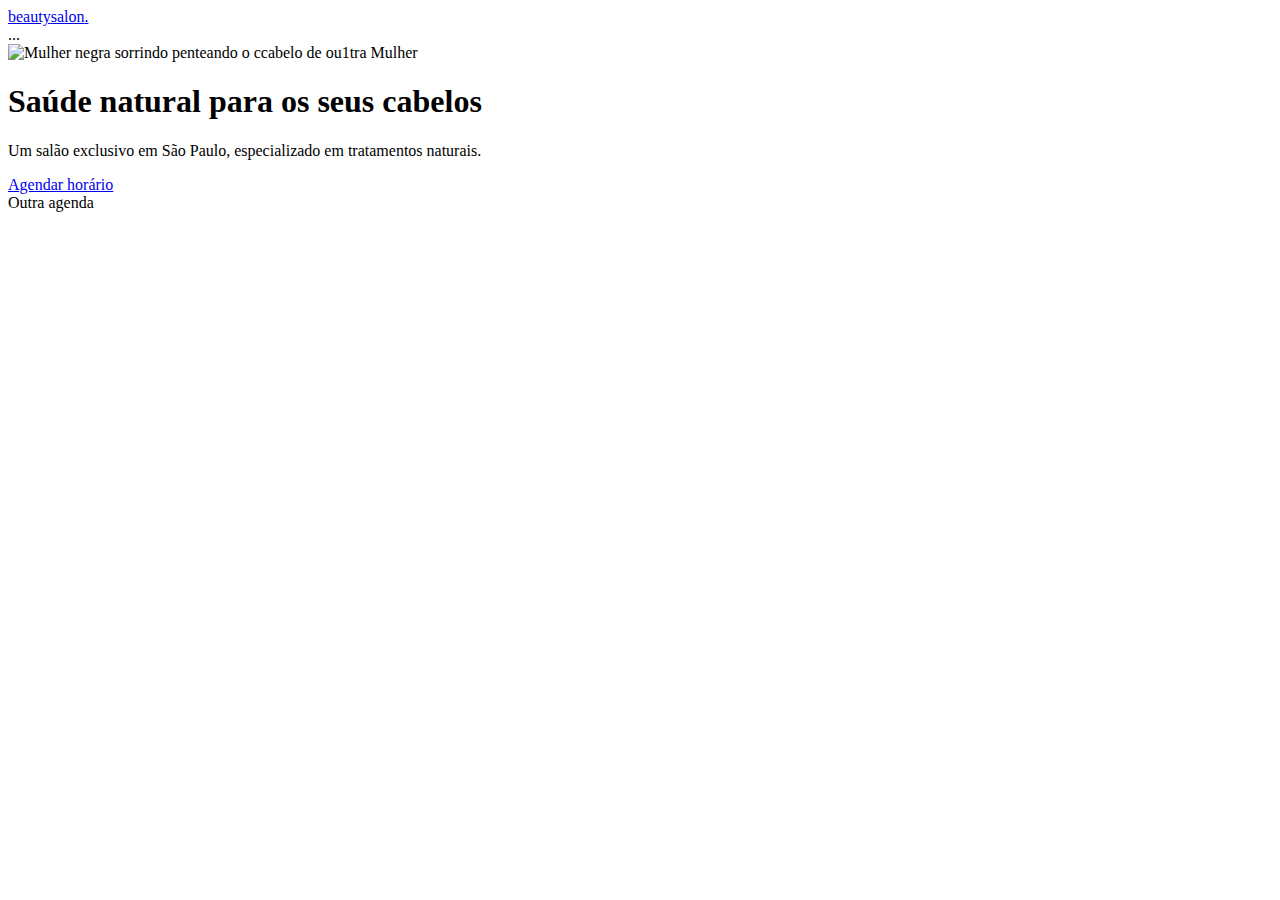
==== beautysalon/index.html @ 8dbf6c57 "Initial commit" ====
<!DOCTYPE html>
<html lang="pt-br">
  <head>
    <meta charset="UTF-8" />
    <meta http-equiv="X-UA-Compatible" content="IE=edge" />
    <meta name="viewport" content="width=device-width, initial-scale=1.0" />
    <title>beautysalon.</title>
    <link rel="stylesheet" src="style.css" href="/style.css" />

    <link rel="preconnect" href="https://fonts.googleapis.com" />
    <link rel="preconnect" href="https://fonts.gstatic.com" crossorigin />
    <link
      href="https://fonts.googleapis.com/css2?family=DM+Sans:wght@400;500;700&family=Poppins:wght@400;500;700&display=swap"
      rel="stylesheet"
    />
  </head>
  <body>
    <header id="header">
      <nav class="container">
        <a class="logo" href="#">beauty<span>salon</span>.</a>
        <div class="menu">...</div>
      </nav>
    </header>

    <main>
      <section class="section" id="home">
        <div class="container grid">
          <div class="image">
            <img
              src="https://media.istockphoto.com/photos/young-woman-looking-for-changes-trying-new-hairstyle-at-beauty-salon-picture-id1271712634?b=1&k=20&m=1271712634&s=170667a&w=0&h=Ud0INi4oFWOP0qOC7Nrg1feH3jeGzuhUbUwZ7rFOooU="
              alt="Mulher negra sorrindo penteando o ccabelo de ou1tra Mulher"
            />
          </div>
          <div class="text">
            <h1>Saúde natural para os seus cabelos</h1>
            <p>
              Um salão exclusivo em São Paulo, especializado em tratamentos
              naturais.
            </p>
          <a class="button" href="#">Agendar horário</a>
        </div>
      </section>
    </main>

    <div class="divider-1"></div>

    <section class="section">
      <div class="cotainer">Outra agenda</div>
    </section>
  </body>
</html>
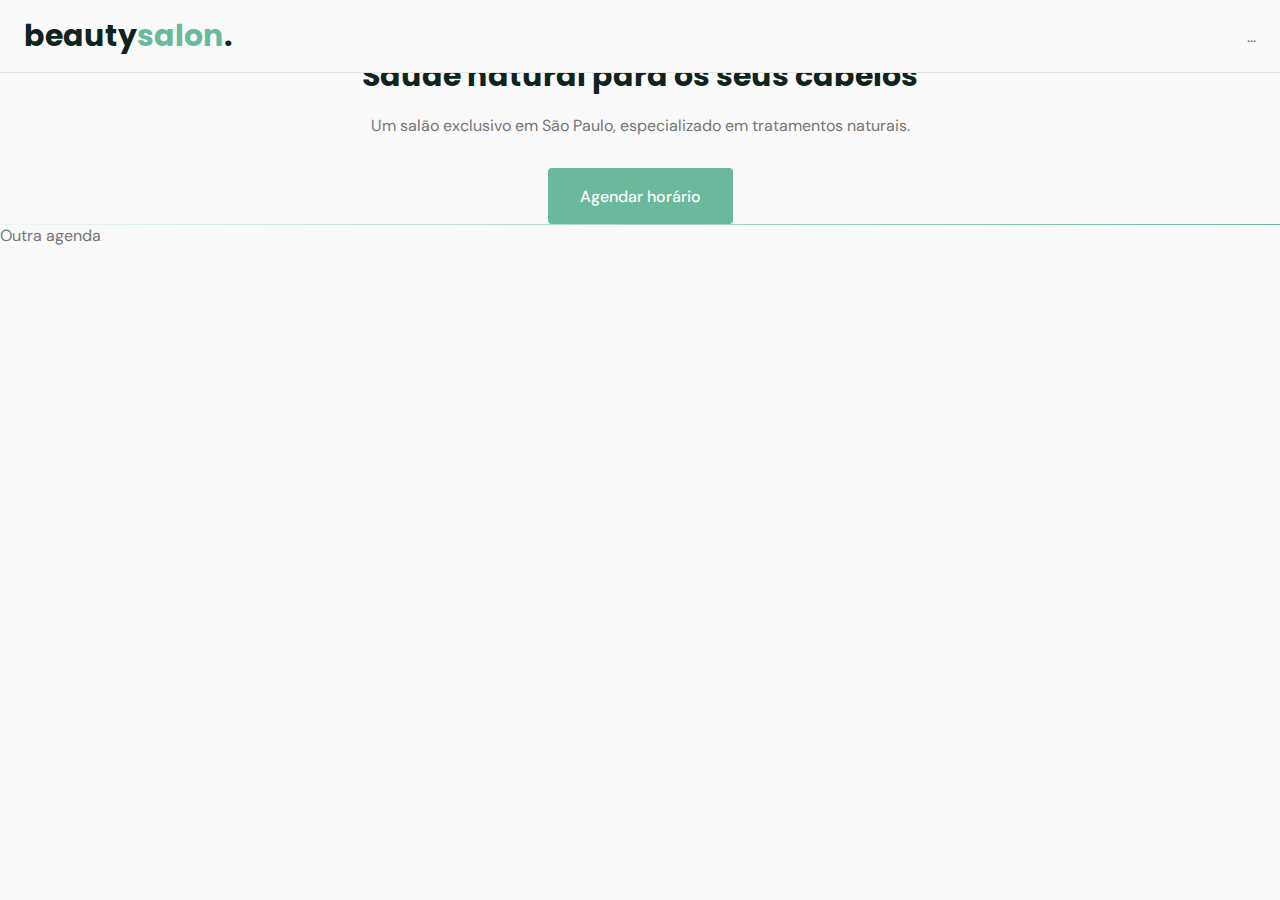
==== commit 4ec0f710: "Portifolio" ====
--- a/beautysalon/index.html
+++ b/beautysalon/index.html
@@ -5,7 +5,7 @@
     <meta http-equiv="X-UA-Compatible" content="IE=edge" />
     <meta name="viewport" content="width=device-width, initial-scale=1.0" />
     <title>beautysalon.</title>
-    <link rel="stylesheet" src="style.css" href="/style.css" />
+    <link rel="stylesheet" src="style.css" href="/beautysalon/style.css" />
 
     <link rel="preconnect" href="https://fonts.googleapis.com" />
     <link rel="preconnect" href="https://fonts.gstatic.com" crossorigin />
--- a/beautysalon/style.css
+++ b/beautysalon/style.css
@@ -0,0 +1,158 @@
+/**Reset**/
+* {
+  margin: 0;
+  padding: 0;
+  box-sizing: border-box;
+}
+a {
+  text-decoration: none;
+}
+img {
+  width: 100%;
+  height: auto;
+}
+
+/*-=--=-=-=-=--=-=--Variables css--=-=-=-=-=--=-=-=-*/
+:root {
+  --header-height: 4.5rem;
+
+  /* colors */
+  --hue: 159;
+  /* HSL color mode */
+  --base-color: hsl(var(--hue) 36% 57%);
+  --base-color-second: hsl(var(--hue) 65% 88%);
+  --base-color-alt: hsl(var(--hue) 57% 53%);
+  --title-color: hsl(var(--hue) 41% 10%);
+  --text-color: hsl(0 0% 46%);
+  --text-color-light: hsl(0 0% 98%);
+  --body-color: hsl(0 0% 98%);
+}
+
+/*-=--=-=-=-=--=-=--=-Base--=-=-=-=-=--=-=-=-*/
+body {
+  font: 400 1rem 'DM Sans', sans-serif;
+  color: var(--text-color);
+  background: var(--body-color);
+  -webkit-font-smoothing: antialiased;
+}
+
+h1 {
+  font: 700 1.875rem 'Poppins', sans-serif;
+  color: var(--title-color);
+  -webkit-font-smoothing: auto;
+}
+
+.button {
+  background: var(--base-color);
+  color: var(--text-color-light);
+  height: 3.5rem;
+  display: inline-flex;
+  align-items: center;
+  padding: 0 2rem;
+  border-radius: 0.25rem;
+  font: 500 1rem 'Dm Sans', sans-serif;
+  transition: background -0.3s;
+}
+
+.button :hover {
+  background: var(--base-color-alt);
+}
+
+.divider-1 {
+  height: 1px;
+  background: linear-gradient(
+    270deg,
+    hsla(var(--hue), 36%, 57%, 1) 0%,
+    hsla(var(--hue), 65%, 88%, 0.34) 100%
+  );
+}
+
+/*-=--=-=-=-=--=-=--=-Layout--=-=-=-=-=--=-=-=-*/
+#header {
+  border-bottom: 1px solid #e4e4e4;
+  margin-bottom: 2rem;
+  display: flex;
+
+  width: 100%;
+  position: fixed;
+  top: 0;
+  left: 0;
+  z-index: 100;
+  background-color: var(--body-color);
+}
+
+nav {
+  height: var(--header-height);
+  display: flex;
+  align-items: center;
+  justify-content: space-between;
+  width: 100%;
+  
+}
+.logo {
+  font: 700 1.875rem 'Poppins', sans-serif;
+  color: var(--title-color);
+}
+.logo span {
+  color: var(--base-color);
+}
+.container {
+  margin-left: 1.5rem;
+  margin-right: 1.5rem;
+}
+.grid {
+  display: grid;
+  gap: 2rem;
+}
+
+.section {
+  padding: 5ren 0;
+}
+
+/*-=--=-=-=-=--=-=--=-Home--=-=-=-=-=--=-=-=-*/
+#home {
+  overflow: hidden;
+}
+
+#home .container {
+  margin: 0;
+}
+
+#home .image {
+  position: relative;
+}
+
+#home .image::before {
+  content: '';
+  height: 100%;
+  width: 100%;
+  background: var(--base-color-second);
+  position: absolute;
+  top: -16.8%;
+  left: 16.7%;
+  z-index: 0;
+}
+
+#home .image img,
+#home .image::before {
+  border-radius: 0.25rem;
+}
+
+#home .image img {
+  position: relative;
+  right: 2.93rem;
+}
+
+#home .text {
+  margin-left: 1.5rem;
+  margin-right: 1.5rem;
+  text-align: center;
+}
+
+#home .text h1 {
+  margin-bottom: 1rem;
+}
+
+#home .text p {
+  margin-bottom: 2rem;
+}
